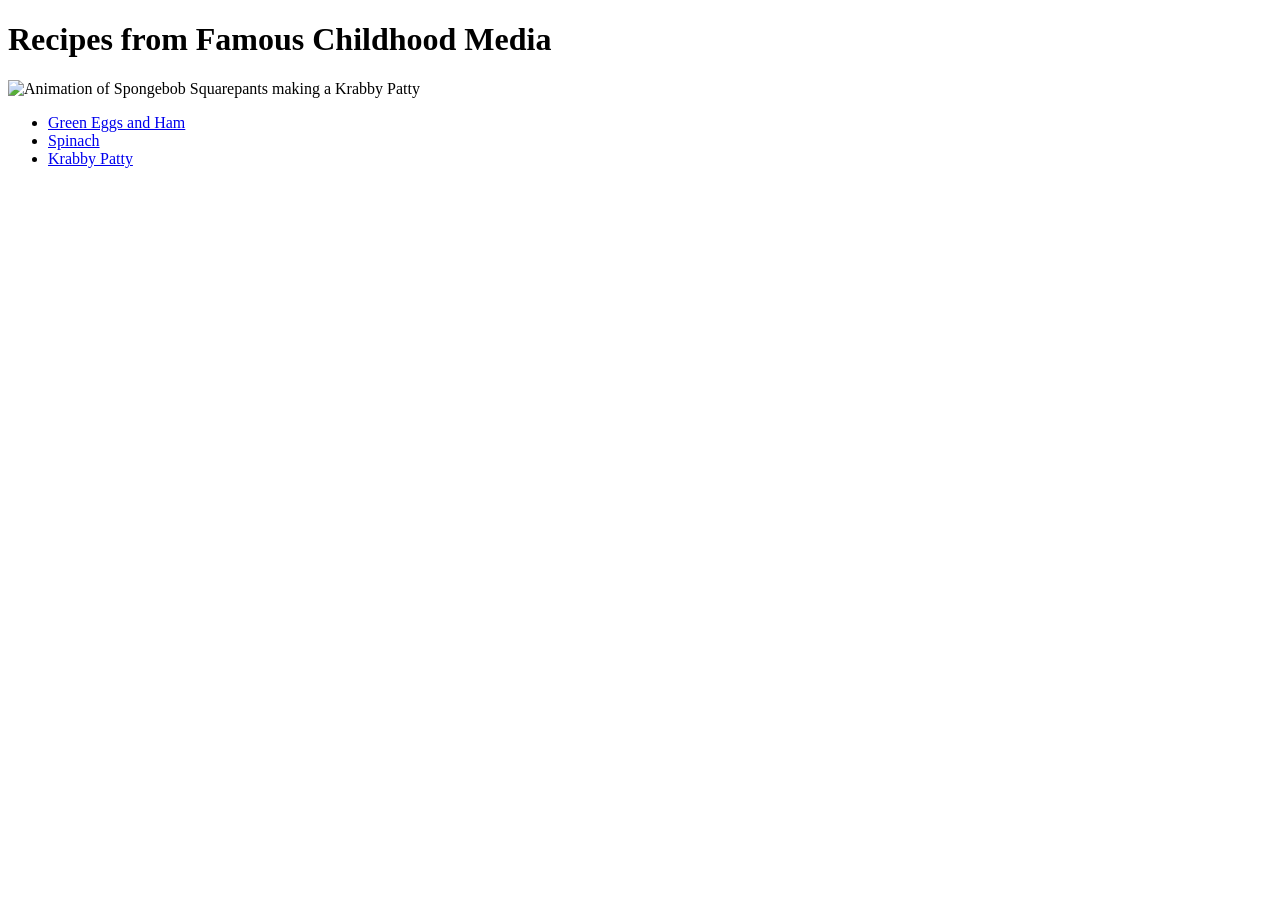
==== index.html @ bc771b26 "Create the home screen page for recipe site Added a title, gif, and links to all the recipes" ====
<!DOCTYPE html>
<html lang="en">
<head>
    <meta charset="UTF-8">
    <meta name="viewport" content="width=device-width, initial-scale=1.0">
    <title>Odin Recipes</title>
</head>
<body>
    <h1>Recipes from Famous Childhood Media</h1>
    <img src="https://fictiontofeed.wordpress.com/wp-content/uploads/2017/10/giphy.gif" alt="Animation of Spongebob Squarepants making a Krabby Patty">
    <ul>
        <li><a href="recipes/seuss-green-eggs-and-ham.html">Green Eggs and Ham</a></li>
        <li><a href="recipes/popeye-spinach.html">Spinach</a></li>
        <li><a href="recipes/spongebob-krabby_patty.html">Krabby Patty</a></li>
    </ul>
</body>
</html>
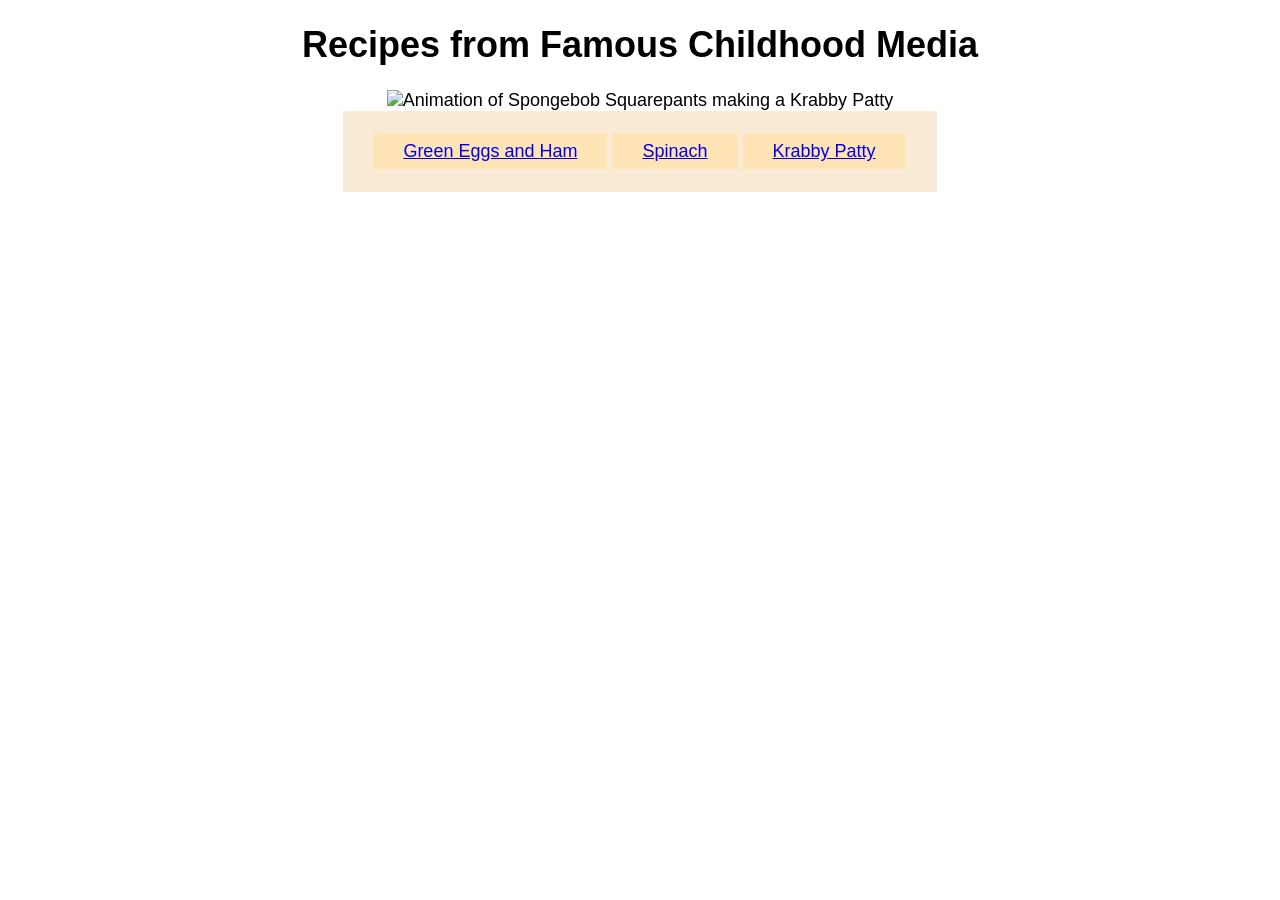
==== commit 63ea4446: "Add css stylesheets & some formatting to each page" ====
--- a/index.html
+++ b/index.html
@@ -4,14 +4,20 @@
     <meta charset="UTF-8">
     <meta name="viewport" content="width=device-width, initial-scale=1.0">
     <title>Odin Recipes</title>
+    <link rel="stylesheet" href="style.css">
 </head>
 <body>
+    <div class="title">
+    
     <h1>Recipes from Famous Childhood Media</h1>
-    <img src="https://fictiontofeed.wordpress.com/wp-content/uploads/2017/10/giphy.gif" alt="Animation of Spongebob Squarepants making a Krabby Patty">
-    <ul>
-        <li><a href="recipes/seuss-green-eggs-and-ham.html">Green Eggs and Ham</a></li>
-        <li><a href="recipes/popeye-spinach.html">Spinach</a></li>
-        <li><a href="recipes/spongebob-krabby_patty.html">Krabby Patty</a></li>
-    </ul>
+    <img src="https://fictiontofeed.wordpress.com/wp-content/uploads/2017/10/giphy.gif" 
+    height="450"
+    alt="Animation of Spongebob Squarepants making a Krabby Patty">
+    </div>
+    <span class="pages">
+    <a class="page" id="seuss-green-eggs-and-ham" href="recipes/seuss-green-eggs-and-ham.html">Green Eggs and Ham</a>
+    <a class="page" id="spinach" href="recipes/popeye-spinach.html">Spinach</a>
+    <a class ="page" id="krabby-patty" href="recipes/spongebob-krabby_patty.html">Krabby Patty</a>
+    </span>
 </body>
 </html>
--- a/style.css
+++ b/style.css
@@ -0,0 +1,27 @@
+body {
+    margin:auto;
+    font-size:18px;
+    font-family: 'Segoe UI', Tahoma, Geneva, Verdana, sans-serif;
+}
+
+.title {
+    text-align:center;
+}
+
+.pages {
+    box-sizing:border-box;
+    width: 593.25px;
+    display:block;
+    background-color:antiquewhite;
+    border-color:black;
+    padding:30px;
+    margin: auto;
+}
+
+.page {
+    text-align:center;
+    padding:8px 30px;
+    background-color:moccasin;
+    border: 10px;
+    border-color:black;
+}
